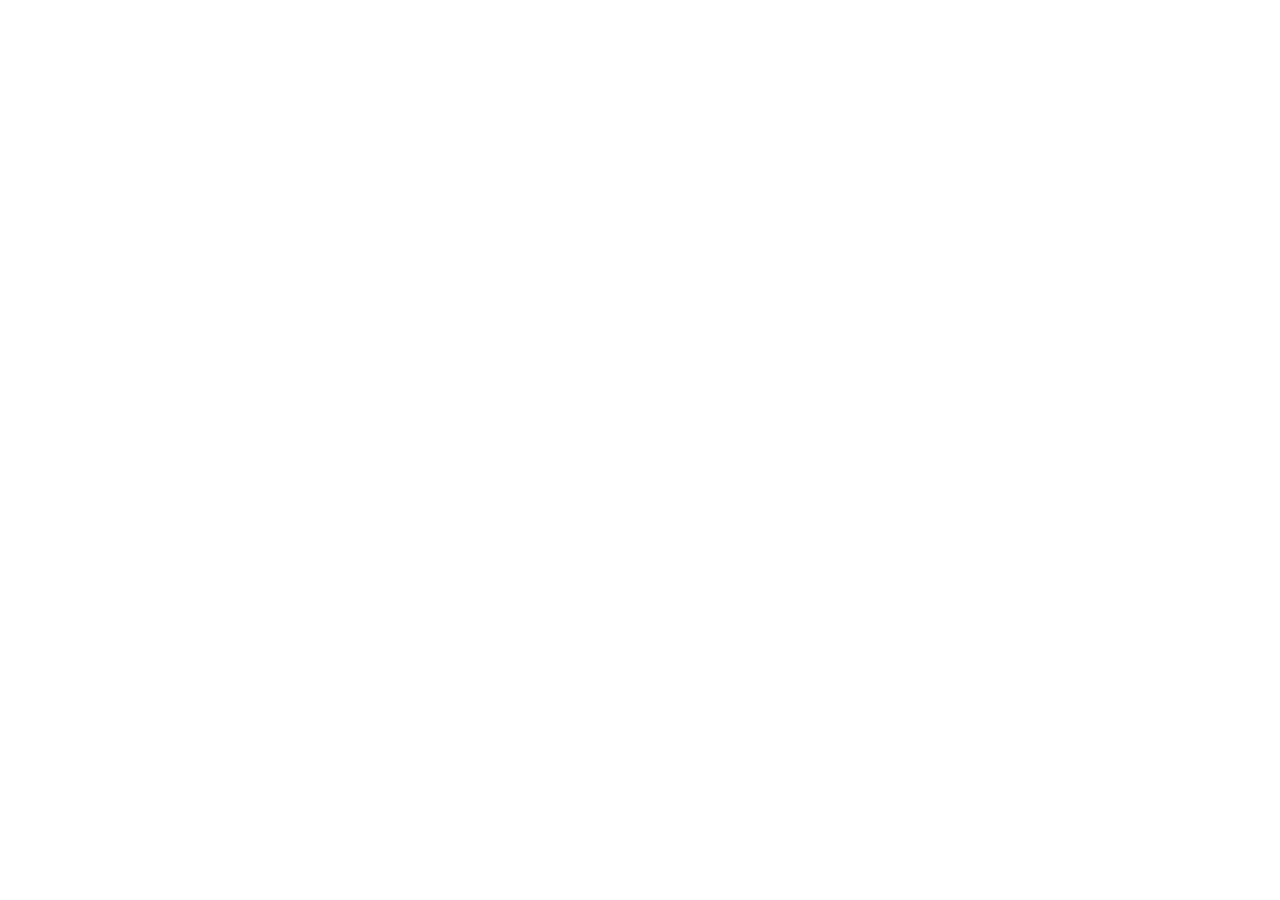
==== src/main/resources/templates/messages/main_chat.html @ 7bfb0df7 "映らん" ====
<!doctype html>
<html xmlns:th="http://www.thymeleaf.org" lang="ja">
  <div th:fragment="main_chat">
    <div class="main_chat">
      <div class="main_chat_header"></div>
      <div class="main_chat_body"></div>
      <div class="main_chat_footer"></div>
    </div>
  </div>
</html>
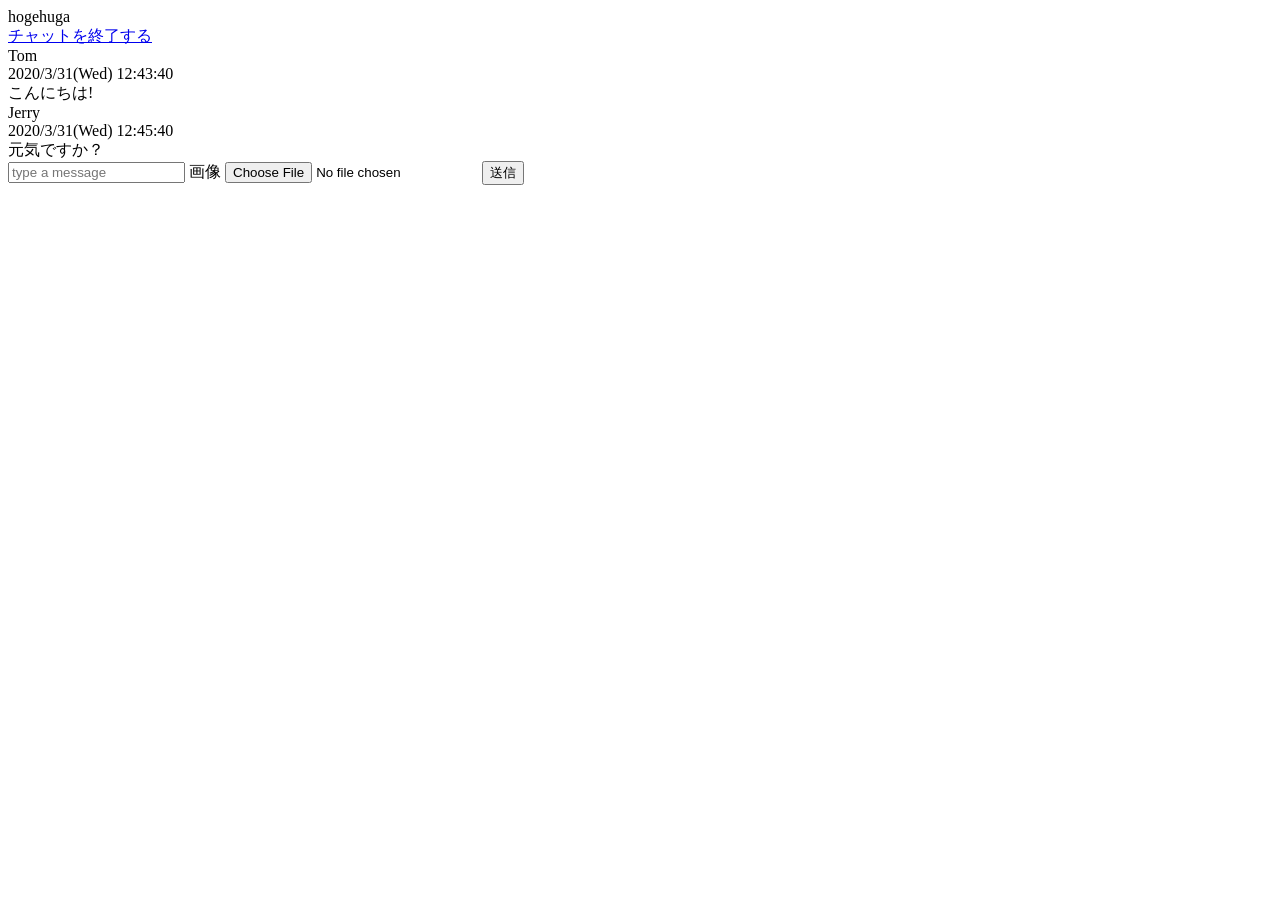
==== commit 812c45a7: "フロント完成？" ====
--- a/src/main/resources/templates/messages/main_chat.html
+++ b/src/main/resources/templates/messages/main_chat.html
@@ -2,9 +2,34 @@
 <html xmlns:th="http://www.thymeleaf.org" lang="ja">
   <div th:fragment="main_chat">
     <div class="main_chat">
-      <div class="main_chat_header"></div>
-      <div class="main_chat_body"></div>
-      <div class="main_chat_footer"></div>
+      <div class="main_chat_header">
+        <div class="about-chat-room">hogehuga</div>
+        <a href="#" class="exit-chat">チャットを終了する</a>
+      </div>
+      <div class="main_chat_body">
+        <div class="message-container">
+          <div class="message">
+            <div class="message-sender">Tom</div>
+            <div class="when">2020/3/31(Wed) 12:43:40</div>
+          </div>
+          <div class="message-text">こんにちは!</div>
+        </div>
+        <div class="message-container">
+          <div class="message">
+            <div class="message-sender">Jerry</div>
+            <div class="when">2020/3/31(Wed) 12:45:40</div>
+          </div>
+          <div class="message-text">元気ですか？</div>
+        </div>
+      </div>
+      <form class="main_chat_footer" action="#" method="post">
+        <input type="text" class="message-input" placeholder="type a message" />
+        <label class="form-image">
+          <span class="image-file">画像</span>
+          <input type="file" class="hidden" />
+        </label>
+        <input type="submit" class="send-message" value="送信" />
+      </form>
     </div>
   </div>
 </html>
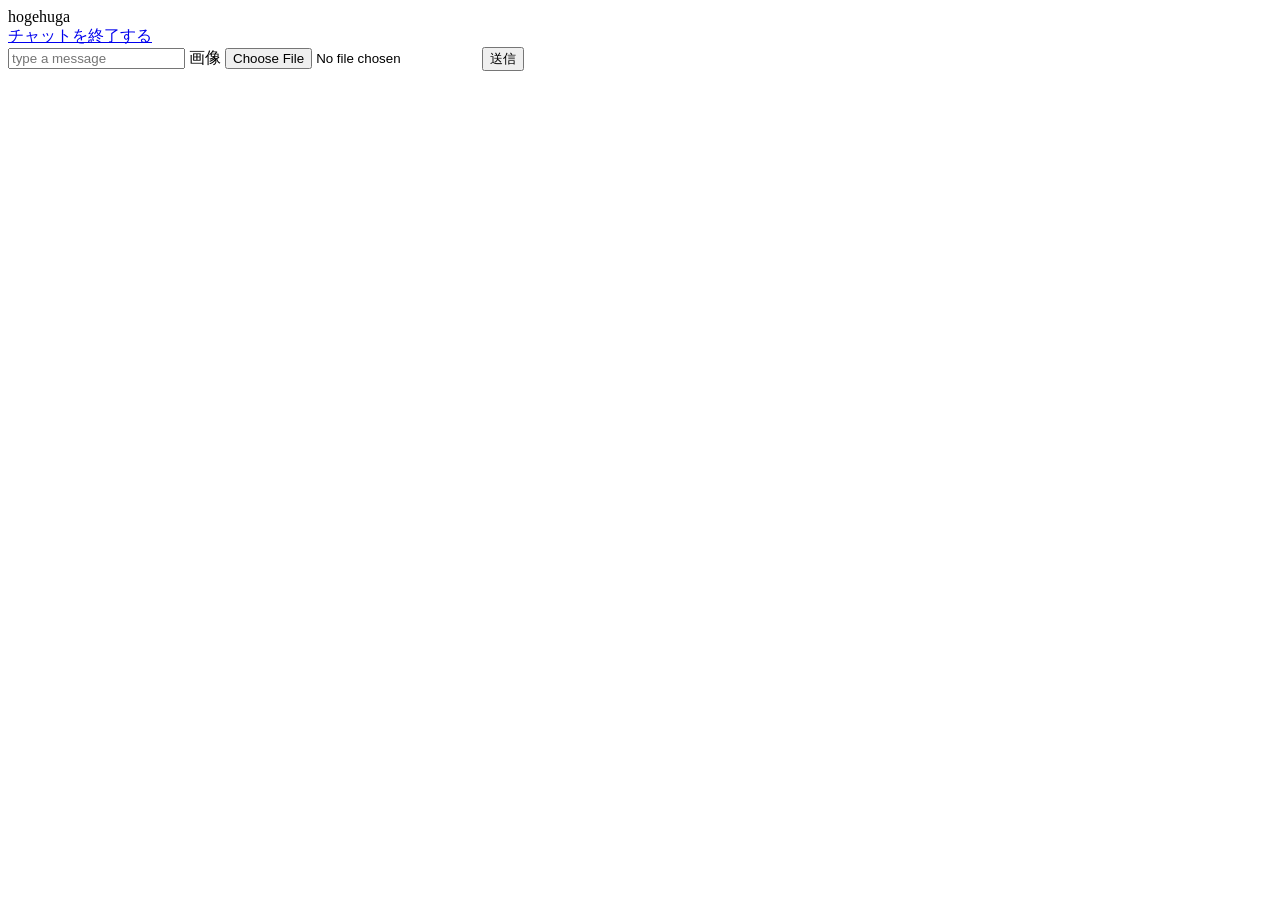
==== commit 1cc8a702: "チャットルーム名の表示" ====
--- a/src/main/resources/templates/messages/main_chat.html
+++ b/src/main/resources/templates/messages/main_chat.html
@@ -6,24 +6,35 @@
         <div class="about-chat-room">hogehuga</div>
         <a href="#" class="exit-chat">チャットを終了する</a>
       </div>
+
       <div class="main_chat_body">
-        <div class="message-container">
+        <div class="message-container" th:each="message : ${messages}">
           <div class="message">
-            <div class="message-sender">Tom</div>
-            <div class="when">2020/3/31(Wed) 12:43:40</div>
+            <div class="message-sender" th:text="${message.user.username}">
+            </div>
+            <div
+              class="when"
+              th:text="${#dates.format(message.createdAt, 'yyyy/MM/dd HH:mm:ss')}"></div>
+            </div>
           </div>
-          <div class="message-text">こんにちは!</div>
-        </div>
-        <div class="message-container">
-          <div class="message">
-            <div class="message-sender">Jerry</div>
-            <div class="when">2020/3/31(Wed) 12:45:40</div>
+          <div class="message-text" th:text="${message.content}">
           </div>
-          <div class="message-text">元気ですか？</div>
         </div>
       </div>
-      <form class="main_chat_footer" action="#" method="post">
-        <input type="text" class="message-input" placeholder="type a message" />
+
+      <form
+        th:action="@{/rooms/{roomId}/messages(roomId=${roomId})}"
+        method="post"
+        th:object="${messageForm}"
+        class="form"
+      >
+        <input
+          type="text"
+          th:field="*{content}"
+          class="message-input"
+          placeholder="type a message"
+        />
+
         <label class="form-image">
           <span class="image-file">画像</span>
           <input type="file" class="hidden" />
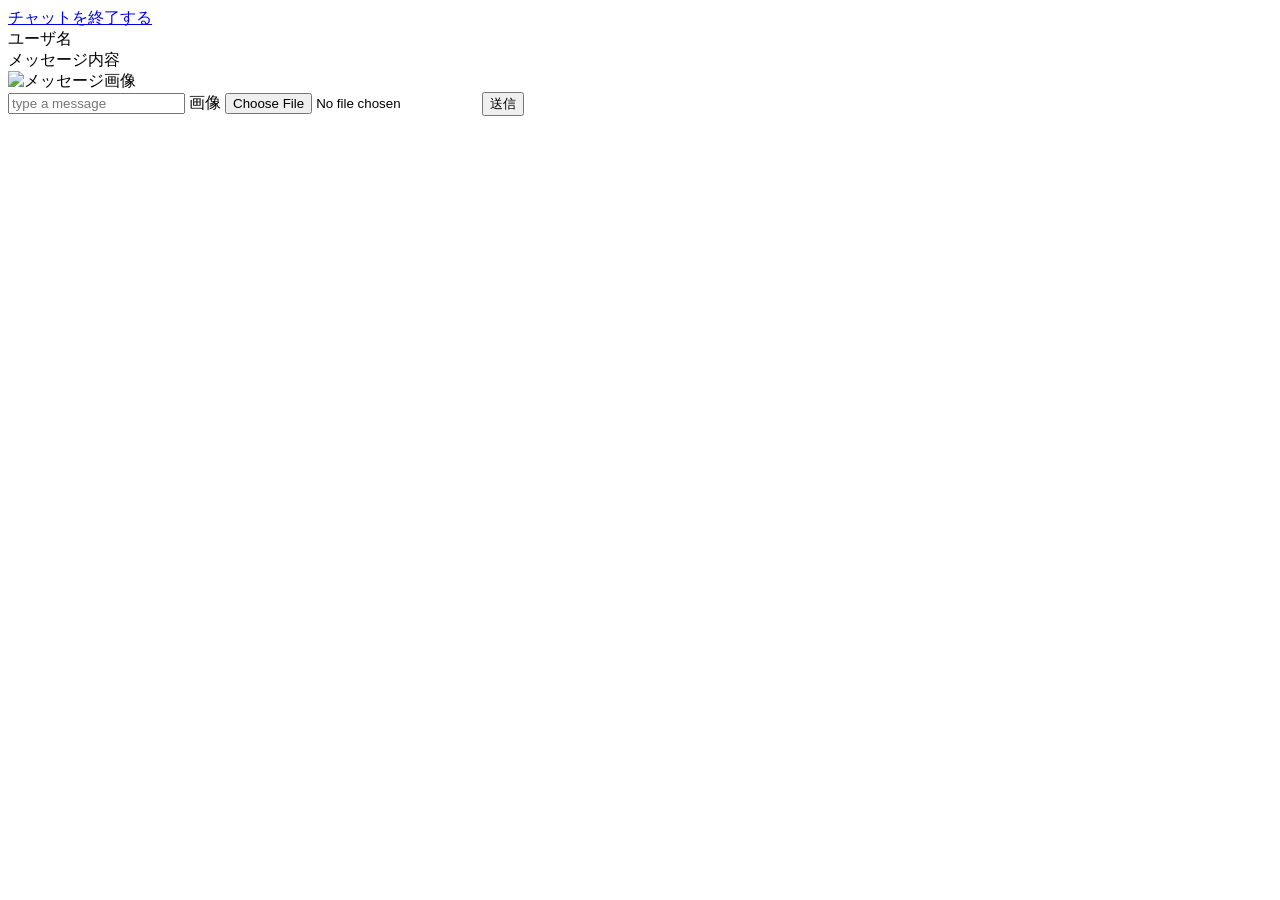
==== commit 6e0a5cf7: "画像保存の実装" ====
--- a/src/main/resources/templates/messages/main_chat.html
+++ b/src/main/resources/templates/messages/main_chat.html
@@ -3,7 +3,7 @@
   <div th:fragment="main_chat">
     <div class="main_chat">
       <div class="main_chat_header">
-        <div class="about-chat-room">hogehuga</div>
+        <div class="about-chat-room" th:text="${room.name}"></div>
         <a href="#" class="exit-chat">チャットを終了する</a>
       </div>
 
@@ -11,22 +11,30 @@
         <div class="message-container" th:each="message : ${messages}">
           <div class="message">
             <div class="message-sender" th:text="${message.user.username}">
+              ユーザ名
             </div>
             <div
               class="when"
-              th:text="${#dates.format(message.createdAt, 'yyyy/MM/dd HH:mm:ss')}"></div>
-            </div>
+              th:text="${#dates.format(message.createdAt, 'yyyy/MM/dd HH:mm:ss')}"
+            ></div>
           </div>
           <div class="message-text" th:text="${message.content}">
+            メッセージ内容
           </div>
+          <img
+            th:src="@{${message.image}}"
+            alt="メッセージ画像"
+            style="width: 500px; height: 500px"
+          />
         </div>
       </div>
 
       <form
-        th:action="@{/rooms/{roomId}/messages(roomId=${roomId})}"
+        th:action="@{/rooms/{roomId}/messages(roomId=${room.id})}"
         method="post"
         th:object="${messageForm}"
         class="form"
+        enctype="multipart/form-data"
       >
         <input
           type="text"
@@ -37,7 +45,7 @@
 
         <label class="form-image">
           <span class="image-file">画像</span>
-          <input type="file" class="hidden" />
+          <input type="file" class="hidden" th:field="*{image}" />
         </label>
         <input type="submit" class="send-message" value="送信" />
       </form>
